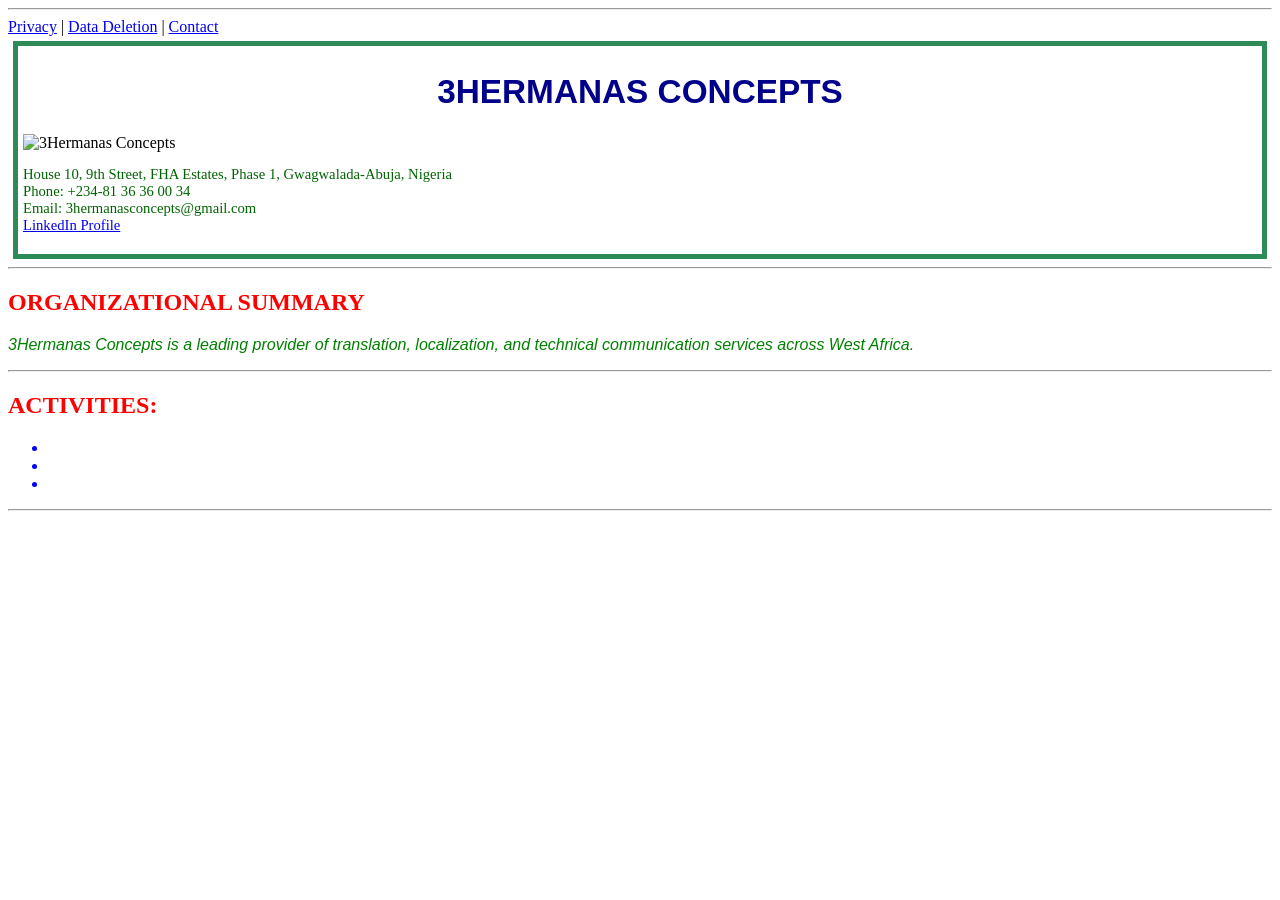
==== index.html @ f73cae01 "Add files via upload" ====
<!DOCTYPE html>
<html lang="en" class="main">
<head>
    <meta charset="UTF-8">
    <meta name="viewport" content="width=device-width, initial-scale=1.0">
    <title>3 Hermanas Concepts</title>
    <link
        rel="stylesheet"
        href="./style.css"
    />
</head>

<hr />

<a href="./public/privacy_policy.html">Privacy</a> |
<a href="./public/delete-account.html">Data Deletion</a> |
<a href="./public/contact.html">Contact</a>

<body>

    <div id="title-notes" class="top">

    <h1 class="title" id="heading-text">3HERMANAS CONCEPTS</h1>
    <img src="./assets/images/3HC - Logo.jpg" alt="3Hermanas Concepts" width="150" height="150" />
    <p id="contact-info">
        House 10, 9th Street, FHA Estates, Phase 1, Gwagwalada-Abuja, Nigeria<br />
        Phone: +234-81 36 36 00 34<br />
        Email: 3hermanasconcepts@gmail.com<br />
        <a href="https://www.linkedin.com/company/3hermanas-concepts" target="_blank">LinkedIn Profile</a>
    </p>

    </div>

    <hr />

    <div>

    <h2>ORGANIZATIONAL SUMMARY</h2>
    <p class="org_summary">
        3Hermanas Concepts is a leading provider of translation, localization, and technical communication services across West Africa.
    </p>

    </div>

    <hr />

    <div>

    <h2>ACTIVITIES:</h2>
    <ul class="activities-section    ">
        <li>
                        
        </li>

        <li>
            
        </li>

        <li>

        </li>
    </ul>

    </div>

    <hr />

 
</body>

</html>
---- style.css ----
#title-notes {
    border: 5px solid seagreen;
    margin: 5px;
    padding: 5px;
}

h2 {
    color: red;
}


.org_summary {
    font-weight: normal;
    color: green;
    font-style: italic;
    font-family: 'Segoe UI', Tahoma, sans-serif;
}

.activities-section {
    font-weight: normal;
    color: blue;
    font-style: italic;
    font-family: Cambria, sans-serif;
}


.title {
    font-weight: bold;
    color: darkblue;
    font-style: normal;
    font-family: 'Segoe UI', Tahoma, sans-serif;
    font-size: 25pt;
}

#contact-info {
    font-weight: normal;
    color: darkgreen;
    font-style: normal;
    font-family: 'Book Antiqua', serif;
    font-size: 11pt;
}

#heading-text {
    text-align: center;
}
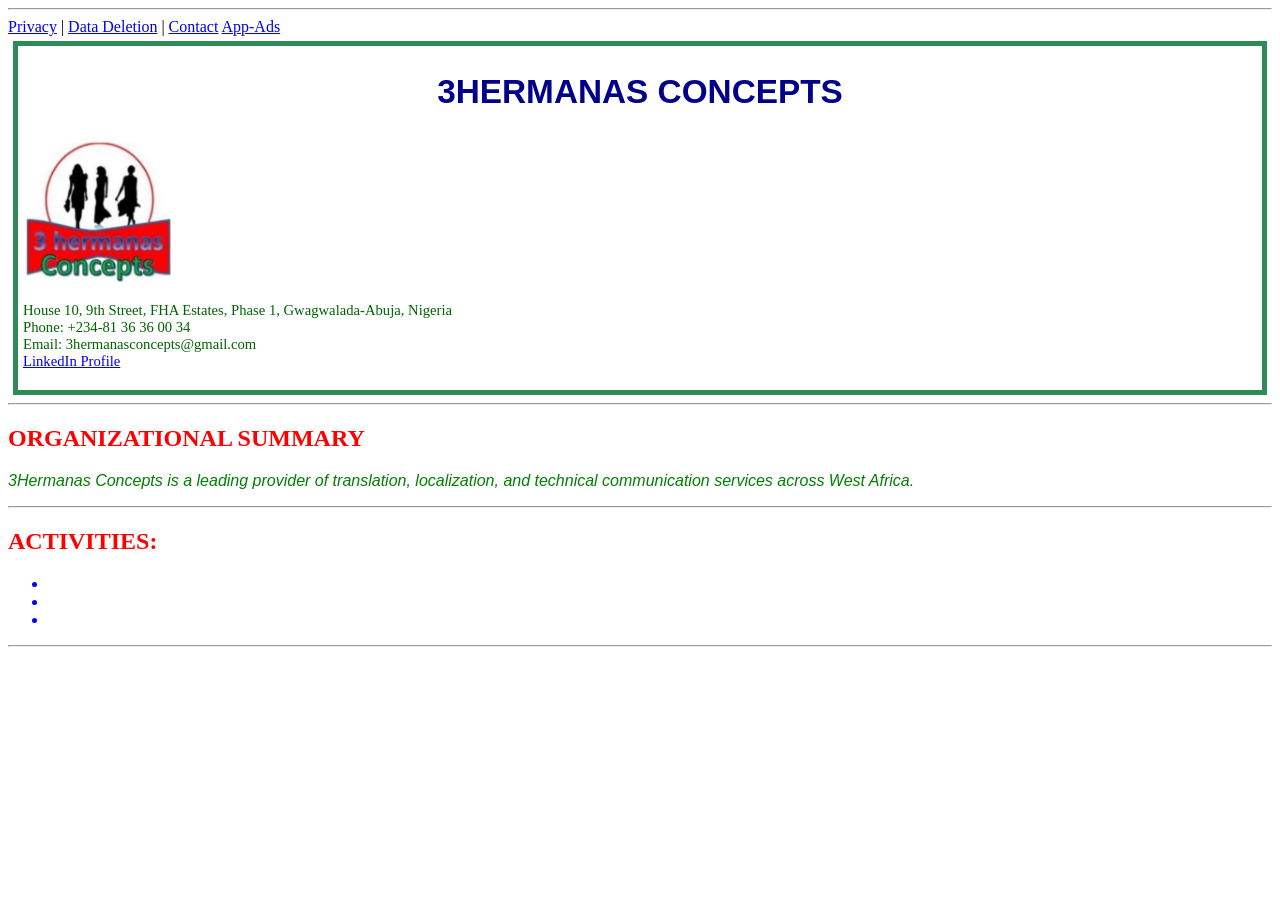
==== commit 6e1116ba: "Update index.html" ====
--- a/index.html
+++ b/index.html
@@ -15,6 +15,7 @@
 <a href="./public/privacy_policy.html">Privacy</a> |
 <a href="./public/delete-account.html">Data Deletion</a> |
 <a href="./public/contact.html">Contact</a>
+<a href="./public/app-ads.txt">App-Ads</a>
 
 <body>
 
@@ -68,4 +69,4 @@
  
 </body>
 
-</html>+</html>
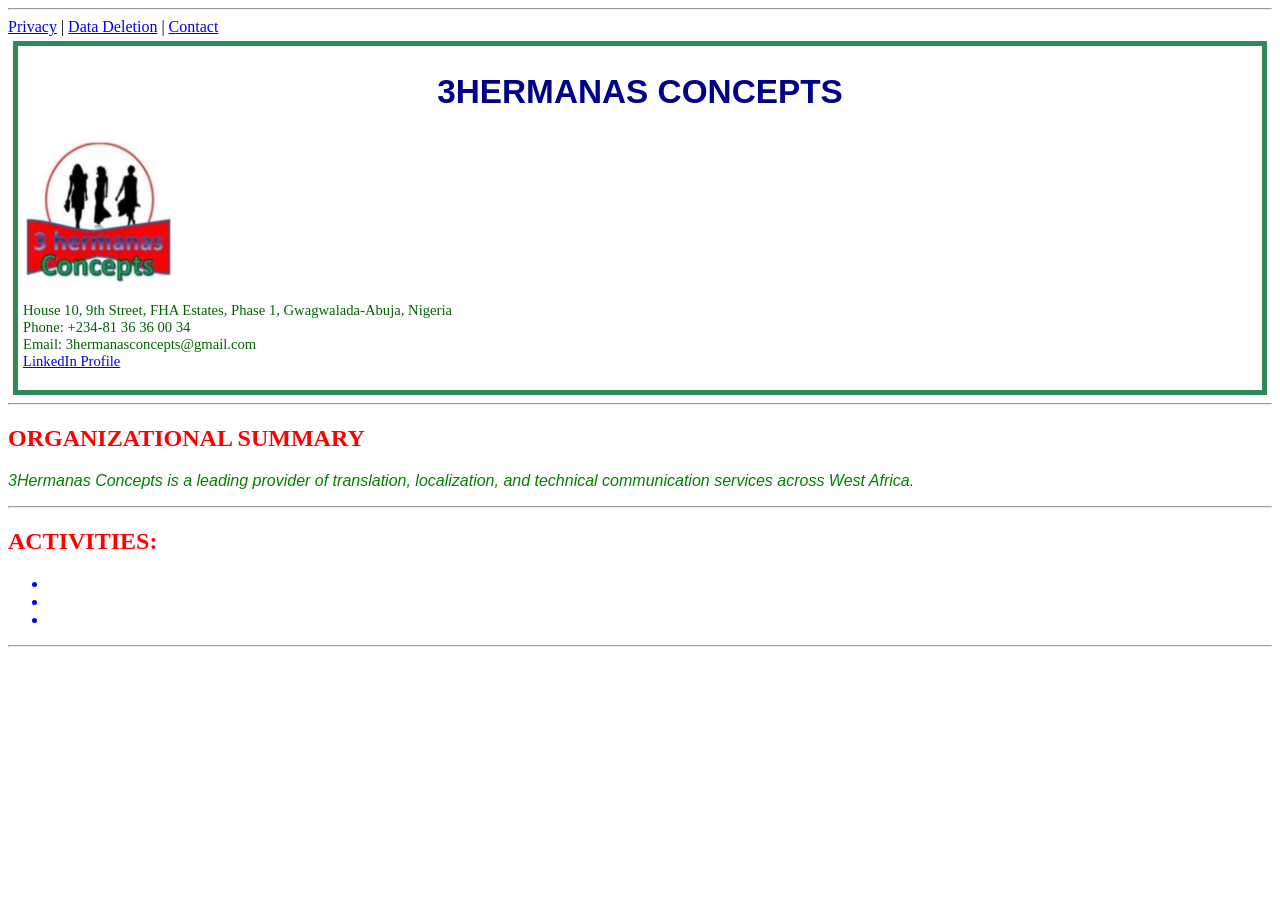
==== commit 65f9d4ba: "Update index.html" ====
--- a/index.html
+++ b/index.html
@@ -15,7 +15,6 @@
 <a href="./public/privacy_policy.html">Privacy</a> |
 <a href="./public/delete-account.html">Data Deletion</a> |
 <a href="./public/contact.html">Contact</a>
-<a href="./public/app-ads.txt">App-Ads</a>
 
 <body>
 
